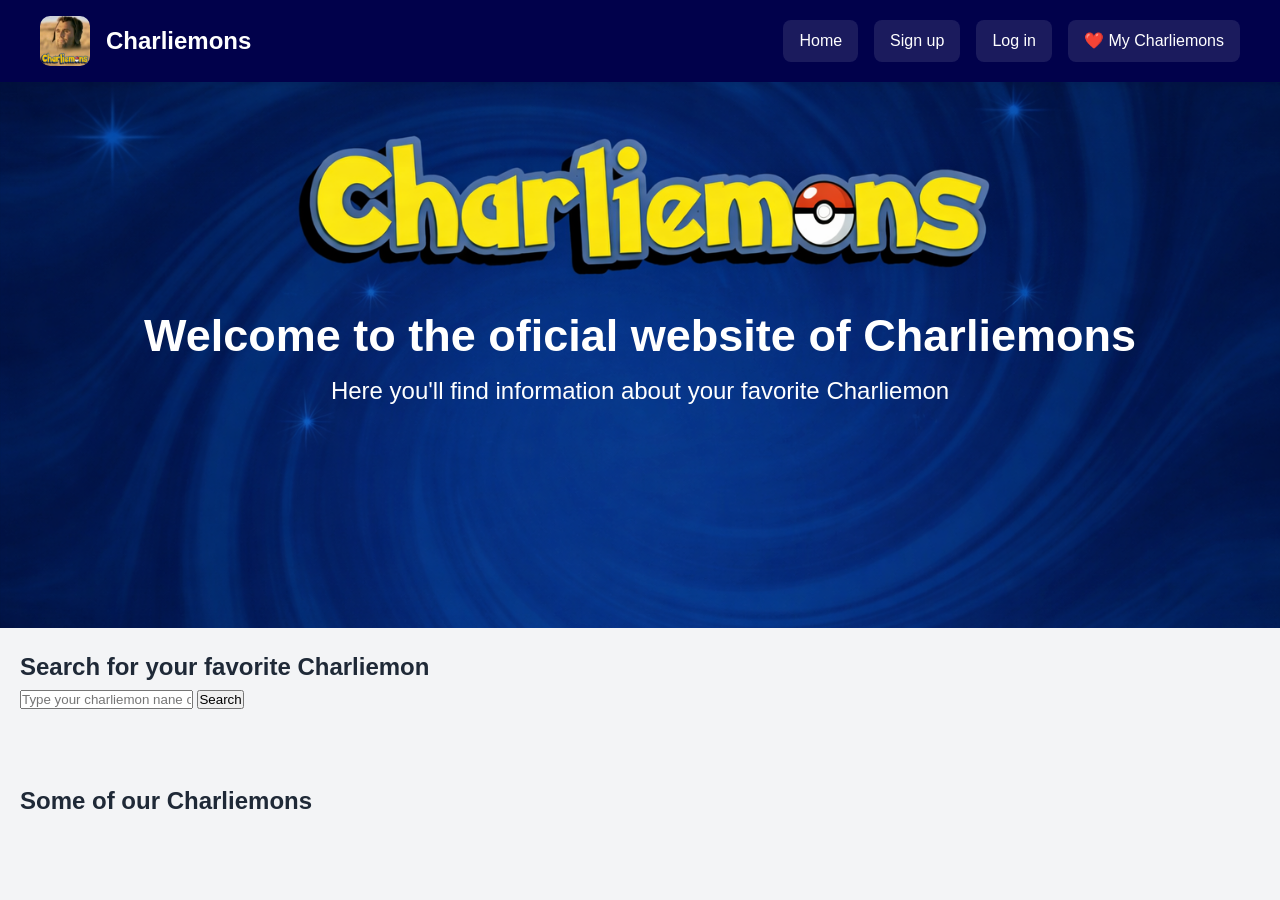
==== index.html @ 1b0d4ccb "Un proyecto waza" ====
<!DOCTYPE html>
<html lang="en">
<head>
    <meta charset="UTF-8">
    <meta name="viewport" content="width=device-width, initial-scale=1.0">
    <link rel="styleSheet" href="styles.css">
    <title>Charliemons</title>
</head>
<body>
    <header>
        <div class="header_content">
            <div class="logo_name">
                <div id="logo">
                    <a href="index.html">
                        <img src="logo/logo.png" alt="Charliemons logo">
                    </a>
                </div>
                <h2 id="page_name">
                    <a href="index.html">Charliemons</a>
                </h2>
            </div>
            <nav class="options">
                <ul id="options">
                    <li class="itemOption"><a href="index.html">Home</a></li>
                    <li class="itemOption"><a href="signup.html">Sign up</a></li>
                    <li class="itemOption"><a href="login.html">Log in</a></li>
                    <li class="itemOption"><a href="fav_charliemons.html">❤️ My Charliemons</a></li>
                </ul>
            </nav>
        </div>
    </header>

    <section class="hero">
        <h2>Welcome to the oficial website of Charliemons</h2>
        <p>Here you'll find information about your favorite Charliemon</p>
    </section>

    <main>
        <section class="pokedex_container">
            <h2>Search for your favorite Charliemon</h2>
            <form>
                <input type="text" name="sCharliemon" id="sCharliemon" placeholder="Type your charliemon nane or id">
                <button type="submit">Search</button>
            </form>
            <p id="error_msg"></p>
            <div id="charliemons_grid_search" class="grid_layout">
            </div>
        </section>
        <section class="pokedex_container">
            <h2>Some of our Charliemons</h2>
            <div id="charliemons_grid" class="grid_layout">
            </div>
        </section>
    </main>
    <footer>

    </footer>
    <script src="scripts.js"></script>
</body>
</html>
---- styles.css ----
* {
    margin: 0;
    padding: 0;
    box-sizing: border-box;
}

body {
    font-family: 'Segoe UI', Tahoma, Geneva, Verdana, sans-serif;
    background-color: #f3f4f6;
    color: #1f2937;
    line-height: 1.6;
}

ul {
    list-style: none;
    padding: 0;
    margin: 0;
}

header {
    background: rgb(1, 1, 75);
    color: white;
    padding: 1rem 2rem;
    position: sticky;
    top: 0;
    z-index: 1000;
    box-shadow: 0 2px 10px rgba(0, 0, 0, 0.1);
}

.header_content {
    max-width: 1200px;
    margin: 0 auto;
    display: flex;
    justify-content: space-between;
    align-items: center;
    flex-wrap: wrap;
    gap: 1rem;
}

.logo_name {
    display: flex;
    align-items: center;
    gap: 1rem;
}

#logo img {
    width: 50px;
    height: 50px;
    border-radius: 10px;
    display: block;
}

#page_name, #page_name a {
    text-decoration: none;
}

#page_name a {
    color: white;
    font-size: 1.5rem;
    font-weight: bold;
}

#page_name a:hover {
    color: yellow;
}

/* NAVEGACIÓN */
.options {
    display: flex;
    justify-content: space-between;
    align-items: center;
}

#options {
    display: flex;
    gap: 1rem;
    flex-wrap: wrap;
}

.itemOption {
    background-color: rgba(255, 255, 255, 0.1);
    padding: 0.5rem 1rem;
    border-radius: 8px;
    transition: all 0.3s;
}

.itemOption:hover {
    background-color: rgba(255, 255, 255, 0.2);
    transform: translateY(-2px);
}

.itemOption a {
    color: white;
    text-decoration: none;
    font-weight: 500;
}


.hero {
    text-align: center;
    background-image: url("logo/charliemonshero.png");
    background-size: cover;
    color: white;
    padding: 17% 5%;
    margin: 0;
    position: relative;
    min-height: 300px;
}

.hero h2,
.hero p {
    position: relative;
    z-index: 2;
}

.hero h2 {
    font-size: clamp(28px, 5vw, 45px);
    font-weight: bolder;
    text-decoration: none;
    margin: 0;
}

.hero p {
    font-size: clamp(16px, 3vw, 24px);
}

.pokedex_container{
    margin: 10px;
    padding: 10px;
}

.grid_layout {
    display: grid;
    grid-template-columns: repeat(auto-fill, minmax(150px, 1fr));
    gap: 20px;
    padding: 20px;
}

.charliemon_card {
    background: white;
    border-radius: 15px;
    padding: 15px;
    text-align: center;
    box-shadow: 0 4px 8px rgba(0,0,0,0.2);
    transition: transform 0.3s ease;
}

.charliemon_card:hover {
    transform: translateY(-10px);
}

.charliemon_card img {
    width: 120px;
    height: 120px;
}


.myForm {
    background: rgb(158, 0, 0);
}
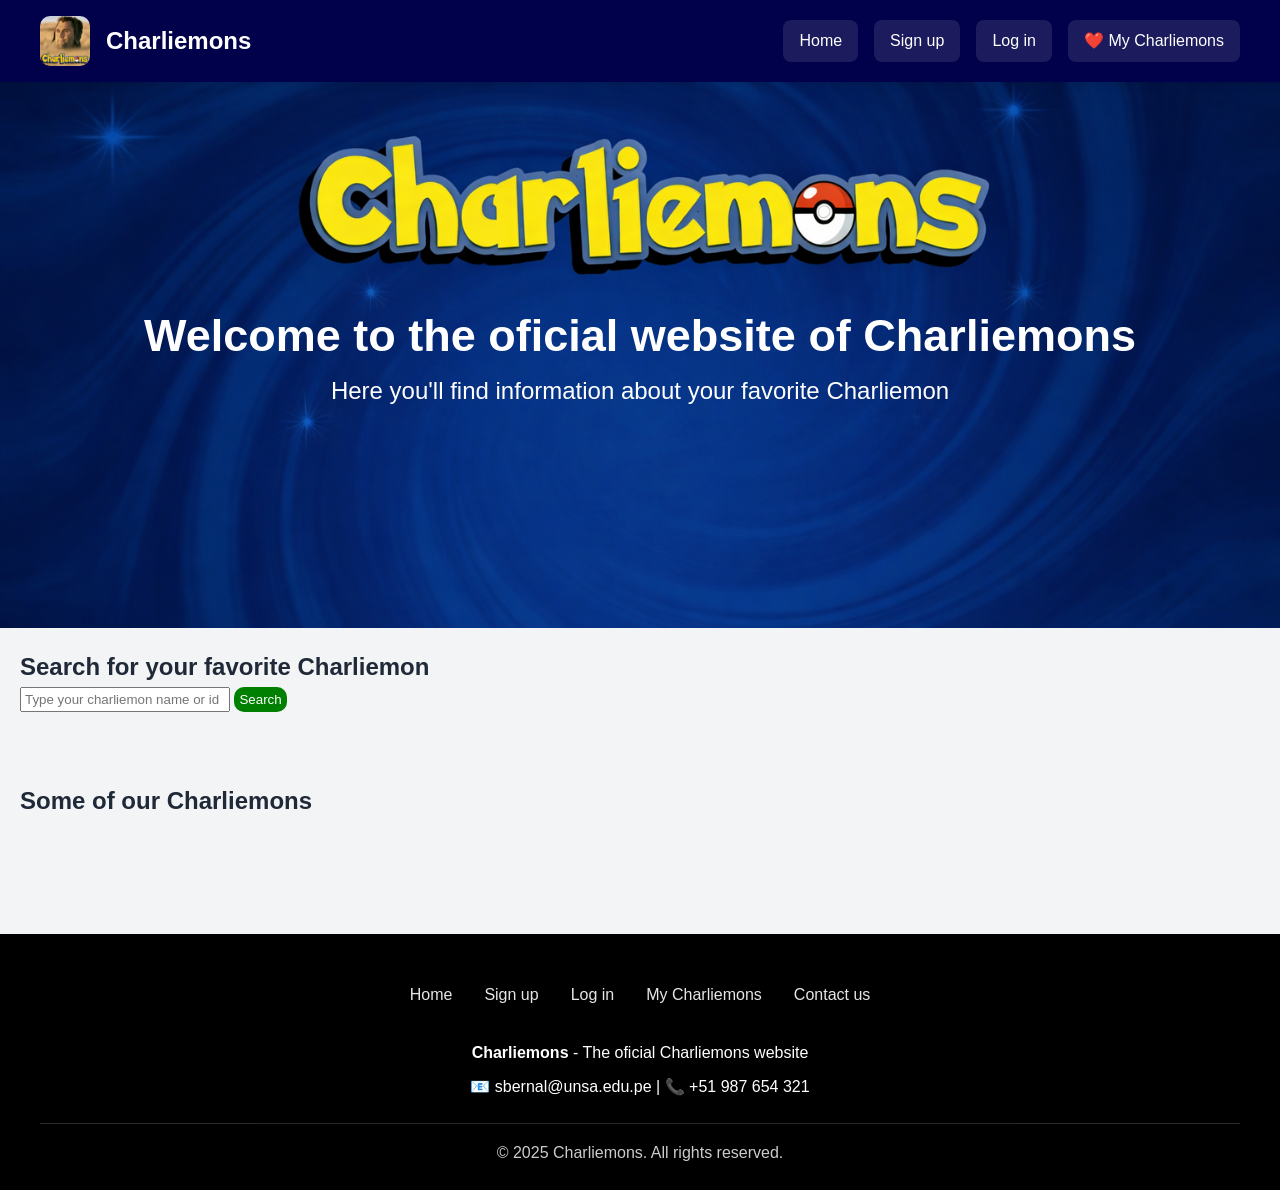
==== commit 5653c349: "A HUGE advance" ====
--- a/index.html
+++ b/index.html
@@ -39,8 +39,8 @@
         <section class="pokedex_container">
             <h2>Search for your favorite Charliemon</h2>
             <form>
-                <input type="text" name="sCharliemon" id="sCharliemon" placeholder="Type your charliemon nane or id">
-                <button type="submit">Search</button>
+                <input type="text" name="sCharliemon" id="sCharliemon" placeholder="Type your charliemon name or id">
+                <button type="submit" id="search_button">Search</button>
             </form>
             <p id="error_msg"></p>
             <div id="charliemons_grid_search" class="grid_layout">
@@ -53,7 +53,20 @@
         </section>
     </main>
     <footer>
-
+        <div class="footer_content">
+            <div class="footer_links">
+                <a href="index.html">Home</a>
+                <a href="signup.html">Sign up</a>
+                <a href="login.html">Log in</a>
+                <a href="fav_charliemons.html">My Charliemons</a>
+                <a href="contact.html">Contact us</a>
+            </div>
+            <div class="footer_info">
+                <p><strong>Charliemons</strong> - The oficial Charliemons website</p>
+                <p>📧 sbernal@unsa.edu.pe | 📞 +51 987 654 321</p>
+            </div>
+            <p id="ultimoParrafo">&copy; 2025 Charliemons. All rights reserved.</p>
+        </div>
     </footer>
     <script src="scripts.js"></script>
 </body>
--- a/styles.css
+++ b/styles.css
@@ -154,7 +154,117 @@
     height: 120px;
 }
 
+button {
+    cursor: pointer;
+    border: none;
+}
+
+.form_container {
+    align-items: center;
+    display: flex;
+    justify-content: center;
+    min-height: 90vh;
+}
 
 .myForm {
-    background: rgb(158, 0, 0);
+    background: rgb(1, 1, 75);
+    color: white;
+    margin: 10px auto;
+    padding: 20px;
+    border-radius: 8px;
+    max-width: 400px;
+}
+
+.myForm h3 {
+    font-size: 1.5rem;
+}
+
+.myForm input {
+    padding: 8px;
+    border-radius: 4px;
+    border: none;
+    font-size: 1rem;
+}
+
+.myForm button {
+    display: block;
+    width: 100%;
+    padding: 8px;
+    margin-top: 8px;
+    background: #4f7fff;
+    color: white;
+    border-radius: 4px;
+}
+
+#search_button {
+    background-color: green;
+    color: white;
+    padding: 5px;
+    border-radius: 10px;
+}
+
+form {
+    width: 90%;
+    max-width: 500px;
+    margin: 0;
+}
+
+#sCharliemon {
+    width: 42%;
+    padding: 3px;
+}
+
+#error_msg {
+    color: red;
+}
+
+#fav_button {
+    background-color: white;
+    font-size: 1.75rem;
+}
+
+footer {
+    background: black;
+    color: white;
+    padding: 3rem 2rem 1.5rem;
+    margin-top: 4rem;
+}
+
+.footer_content {
+    max-width: 1200px;
+    margin: 0 auto;
+    text-align: center;
+}
+
+.footer_links {
+    display: flex;
+    justify-content: center;
+    gap: 2rem;
+    margin-bottom: 2rem;
+    flex-wrap: wrap;
+}
+
+.footer_links a {
+    color: rgba(255, 255, 255, 0.9);
+    text-decoration: none;
+    transition: color 0.3s;
+}
+
+.footer_links a:hover {
+    color: #f59e0b;
+}
+
+.footer_info {
+    margin-bottom: 1.5rem;
+}
+
+.footer_info p {
+    margin: 0.5rem 0;
+}
+
+#ultimoParrafo {
+    border-top: 1px solid rgba(255, 255, 255, 0.2);
+    padding-top: 1rem;
+    margin-top: 1rem;
+    opacity: 0.8;
 }
